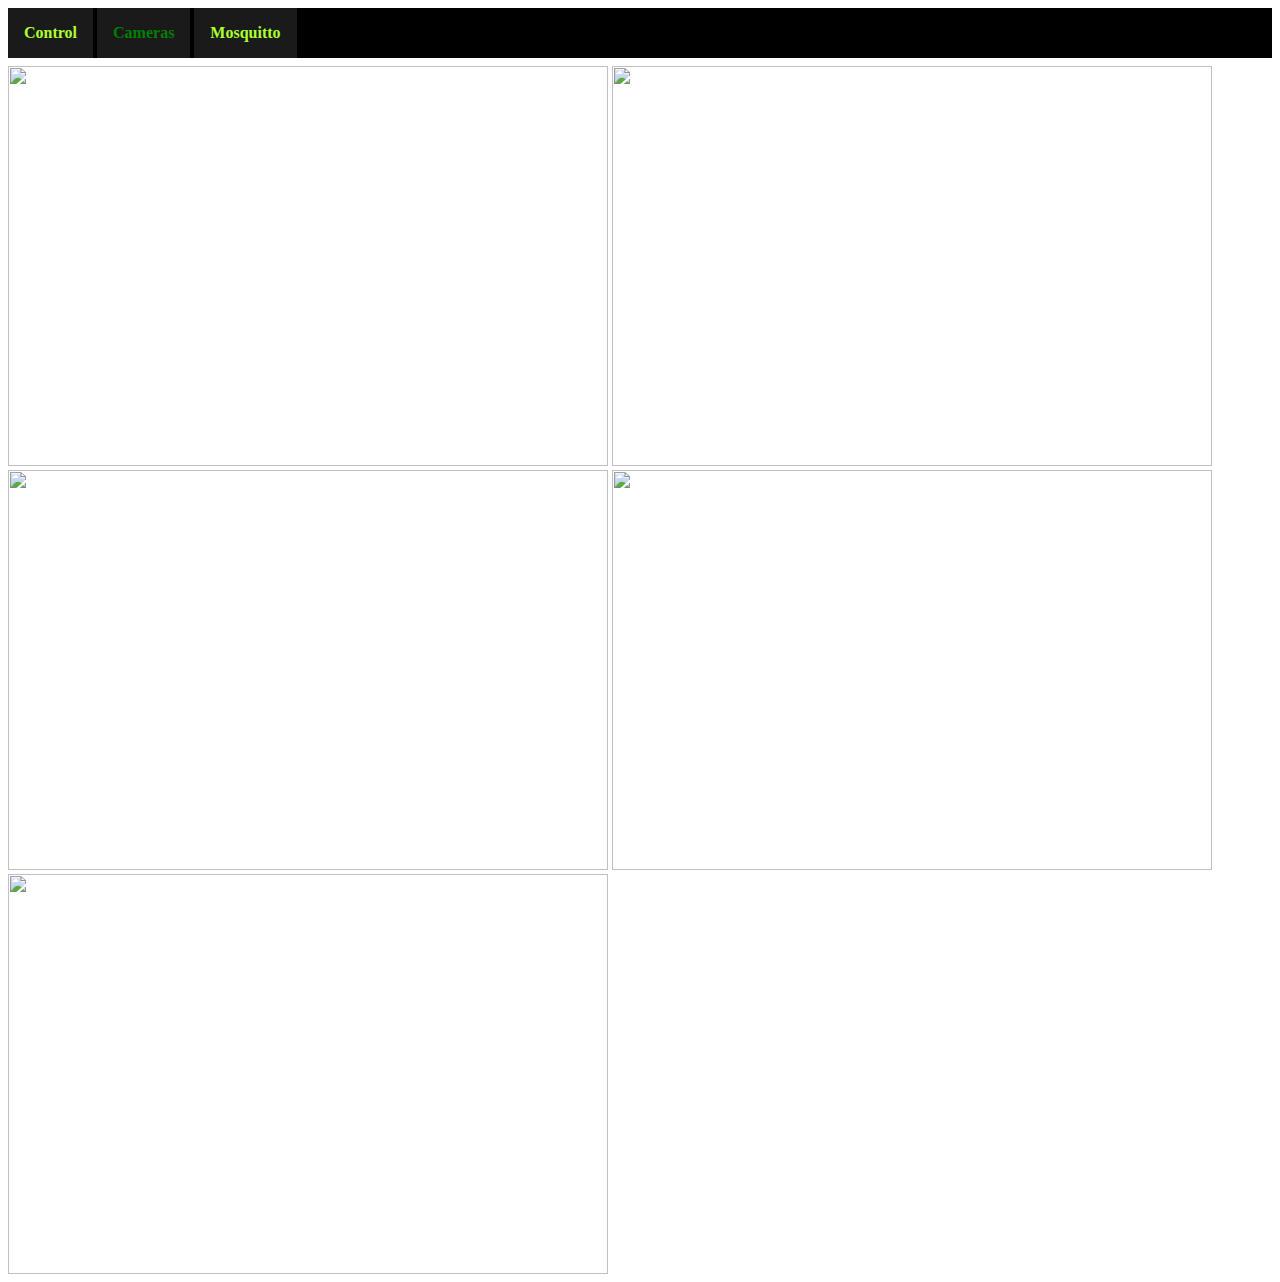
==== webinterface/cameras.html @ e41f106f "Restructuring directories" ====
<html lang="en">
<head>
    <title>Operator - Cameras</title>
    <meta charset="utf-8"/>
    <link href="style.css" rel="stylesheet">
</head>
<body>
<nav>
    <div class="navitem"><a href="index.html">Control</a></div>
    <div class="navitem selected"><a href="cameras.html">Cameras</a></div>
    <div class="navitem"><a href="debug.html">Mosquitto</a></div>
</nav>
<main>
<img class="webcam" src="http://10.0.1.1">
<img class="webcam" src="http://10.0.1.2">
<img class="webcam" src="http://10.0.1.3">
<img class="webcam" src="http://10.0.1.4">
<img class="webcam" src="http://10.0.1.5">
</main>
</body>
</html>
---- webinterface/style.css ----
#output {
    width: 100%;
    height: calc(95vh - 6em);
    resize: none;
}

nav {
	background-color: black;
}

.navitem {
	display: inline-block;
	text-align: center;
	background-color: #1a1a1a;
	margin: 0;
}

.navitem a {
	color: greenyellow;
	text-decoration: none;
	font-weight: bold;
        display: inline-block;
        padding: 1em;
}

.navitem a:hover {
	color: green;
}

.selected a {
	color: green;
}

main {
	margin-top: 0.5em;
}

.webcam {
    display: inline-block;
    resize: both;
    width: 100%;
    max-width: 600px;
    height: 400px;
}

.subs {
	display: inline-block;
}

.subs button {
	border: 2px solid black;
	border-radius: 8px;
	cursor: pointer;
	padding: 0.5em;
	margin: 2px;
}

.subs.on button{
	background-color: red;
}

.subs.off button {
	background-color: green;
}
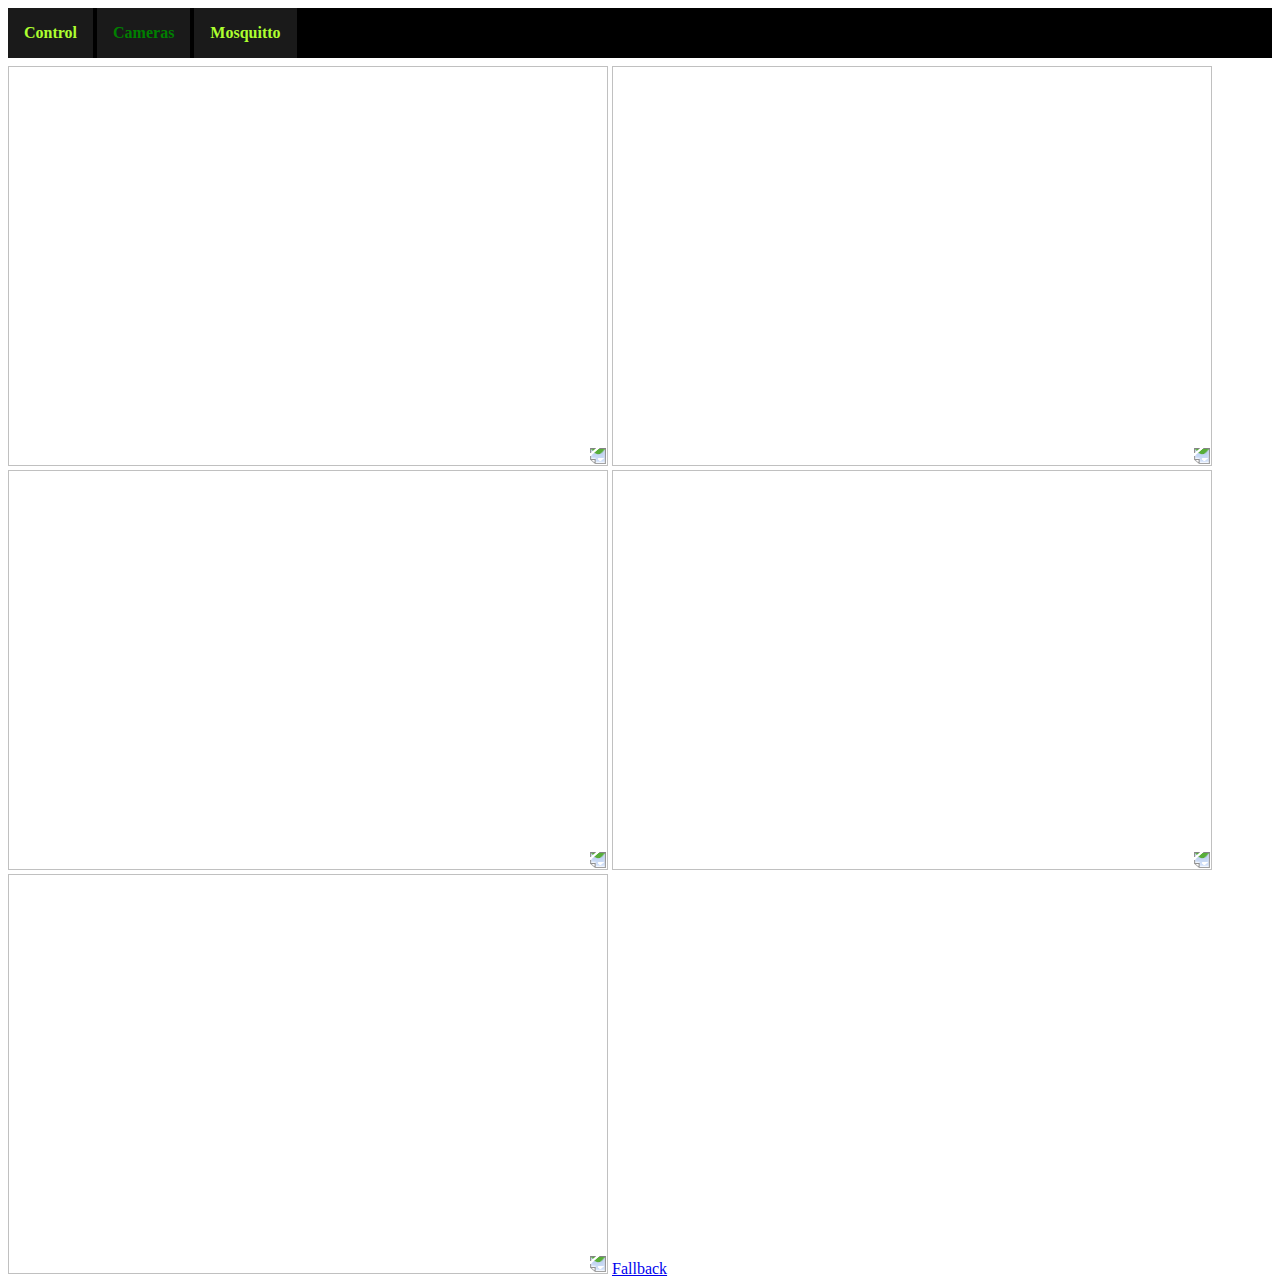
==== commit a7007b8b: "Camera Control Fallback added" ====
--- a/webinterface/cameras.html
+++ b/webinterface/cameras.html
@@ -11,11 +11,12 @@
     <div class="navitem"><a href="debug.html">Mosquitto</a></div>
 </nav>
 <main>
-<img class="webcam" src="http://10.0.1.1">
-<img class="webcam" src="http://10.0.1.2">
-<img class="webcam" src="http://10.0.1.3">
-<img class="webcam" src="http://10.0.1.4">
-<img class="webcam" src="http://10.0.1.5">
+<img class="webcam" src="http://10.0.0.2:8081/stream">
+<img class="webcam" src="http://10.0.0.2:8082/stream">
+<img class="webcam" src="http://10.0.0.2:8083/stream">
+<img class="webcam" src="http://10.0.0.2:8084/stream">
+<img class="webcam" src="http://10.0.0.2:8085/stream">
+<a href="cameras2.html">Fallback</a>
 </main>
 </body>
 </html>
--- a/webinterface/style.css
+++ b/webinterface/style.css
@@ -41,6 +41,7 @@
     width: 100%;
     max-width: 600px;
     height: 400px;
+    transform: rotate(180deg);
 }
 
 .subs {
@@ -62,3 +63,24 @@
 .subs.off button {
 	background-color: green;
 }
+
+.control {
+	display: inline-block;
+	padding: 5px;
+	border: 1px solid black;
+	border-radius: 5px;
+	margin: 5px;
+}
+
+.control form {
+	margin: 0;
+}
+
+.control input, .control button, .control select {
+	width: 10em;
+}
+
+.control b {
+	text-align: center;
+	display: block;
+}